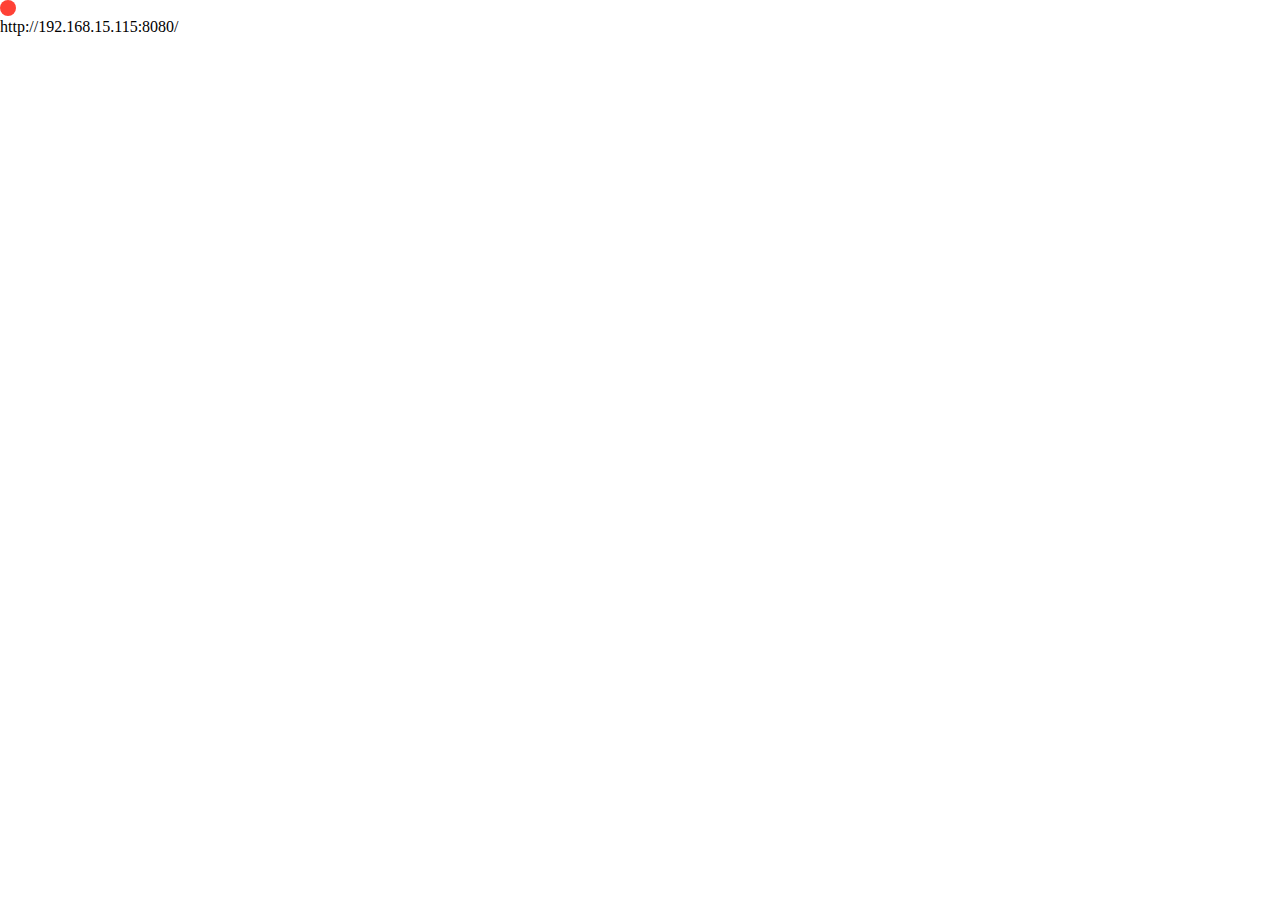
==== index.html @ 89f796a0 "add static content" ====
<!DOCTYPE html>
<html lang="en">
<head>
  <meta charset="UTF-8">
  <title>Info Screen</title>
  <script src="static/wampy.min.js"></script>
  <script src="static/script.js"></script>
  <link rel="stylesheet" type="text/css" href="static/reset.css" />
  <link rel="stylesheet" type="text/css" href="static/style.css" />
  <link rel="stylesheet" type="text/css" href="static/colors.min.css" />
</head>
<body>
<div id="status"></div>
<h1>http://192.168.15.115:8080/</h1>
<div id="box"></div>
</body>
</html>
---- static/style.css ----
#status {
  display: inline-block;
  border-radius: 50%;
  width: 1em;
  height: 1em;
}
---- static/colors.min.css ----
.bg-navy{background-color:#001f3f}.bg-blue{background-color:#0074d9}.bg-aqua{background-color:#7fdbff}.bg-teal{background-color:#39cccc}.bg-olive{background-color:#3d9970}.bg-green{background-color:#2ecc40}.bg-lime{background-color:#01ff70}.bg-yellow{background-color:#ffdc00}.bg-orange{background-color:#ff851b}.bg-red{background-color:#ff4136}.bg-fuchsia{background-color:#f012be}.bg-purple{background-color:#b10dc9}.bg-maroon{background-color:#85144b}.bg-white{background-color:#fff}.bg-gray{background-color:#aaa}.bg-silver{background-color:#ddd}.bg-black{background-color:#111}.navy{color:#001f3f}.blue{color:#0074d9}.aqua{color:#7fdbff}.teal{color:#39cccc}.olive{color:#3d9970}.green{color:#2ecc40}.lime{color:#01ff70}.yellow{color:#ffdc00}.orange{color:#ff851b}.red{color:#ff4136}.fuchsia{color:#f012be}.purple{color:#b10dc9}.maroon{color:#85144b}.white{color:#fff}.silver{color:#ddd}.gray{color:#aaa}.black{color:#111}.border--navy{border-color:#001f3f}.border--blue{border-color:#0074d9}.border--aqua{border-color:#7fdbff}.border--teal{border-color:#39cccc}.border--olive{border-color:#3d9970}.border--green{border-color:#2ecc40}.border--lime{border-color:#01ff70}.border--yellow{border-color:#ffdc00}.border--orange{border-color:#ff851b}.border--red{border-color:#ff4136}.border--fuchsia{border-color:#f012be}.border--purple{border-color:#b10dc9}.border--maroon{border-color:#85144b}.border--white{border-color:#fff}.border--gray{border-color:#aaa}.border--silver{border-color:#ddd}.border--black{border-color:#111}.fill-navy{fill:#001f3f}.fill-blue{fill:#0074d9}.fill-aqua{fill:#7fdbff}.fill-teal{fill:#39cccc}.fill-olive{fill:#3d9970}.fill-green{fill:#2ecc40}.fill-lime{fill:#01ff70}.fill-yellow{fill:#ffdc00}.fill-orange{fill:#ff851b}.fill-red{fill:#ff4136}.fill-fuchsia{fill:#f012be}.fill-purple{fill:#b10dc9}.fill-maroon{fill:#85144b}.fill-white{fill:#fff}.fill-gray{fill:#aaa}.fill-silver{fill:#ddd}.fill-black{fill:#111}.stroke-navy{stroke:#001f3f}.stroke-blue{stroke:#0074d9}.stroke-aqua{stroke:#7fdbff}.stroke-teal{stroke:#39cccc}.stroke-olive{stroke:#3d9970}.stroke-green{stroke:#2ecc40}.stroke-lime{stroke:#01ff70}.stroke-yellow{stroke:#ffdc00}.stroke-orange{stroke:#ff851b}.stroke-red{stroke:#ff4136}.stroke-fuchsia{stroke:#f012be}.stroke-purple{stroke:#b10dc9}.stroke-maroon{stroke:#85144b}.stroke-white{stroke:#fff}.stroke-gray{stroke:#aaa}.stroke-silver{stroke:#ddd}.stroke-black{stroke:#111}
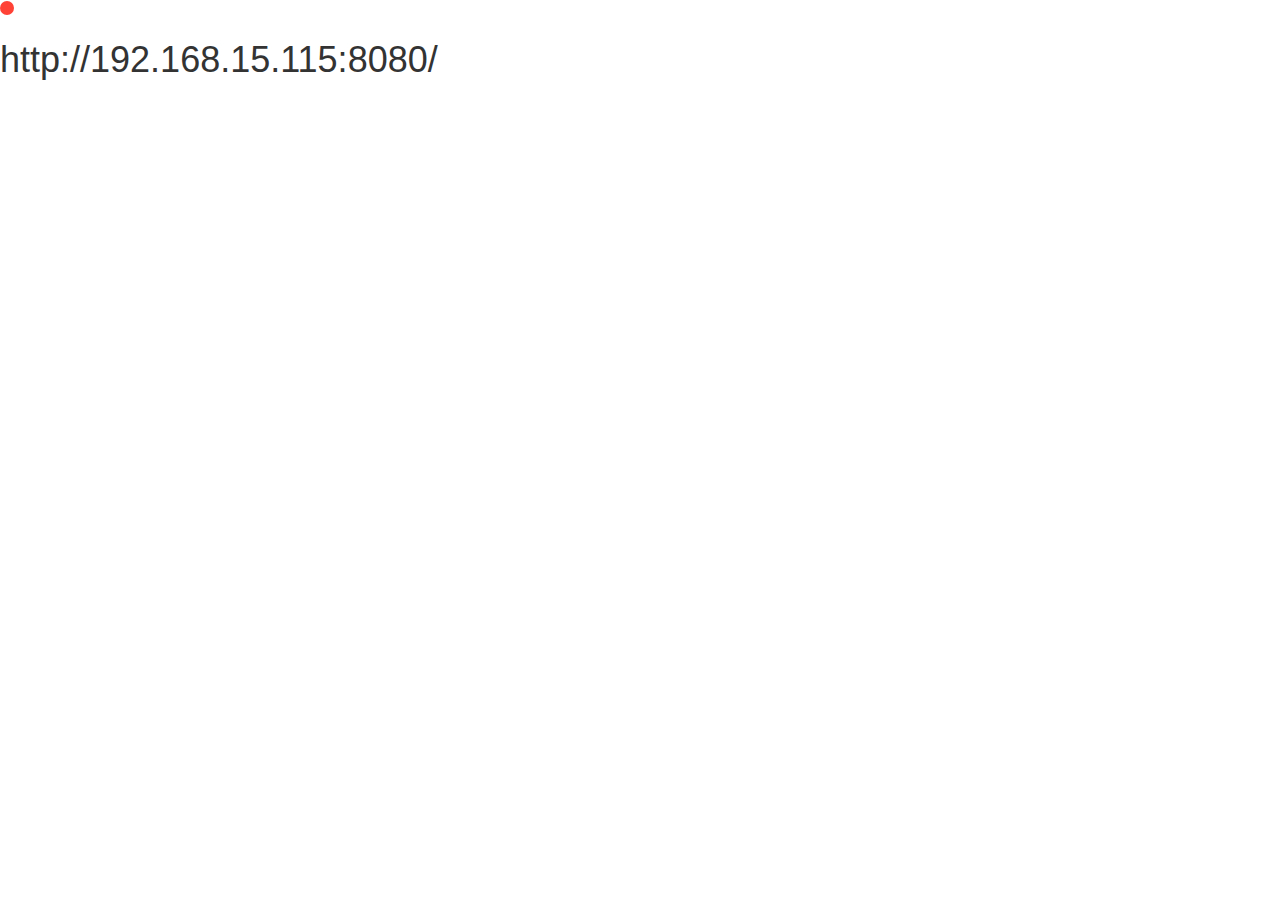
==== commit 60120385: "add jumbo functions" ====
--- a/index.html
+++ b/index.html
@@ -8,6 +8,17 @@
   <link rel="stylesheet" type="text/css" href="static/reset.css" />
   <link rel="stylesheet" type="text/css" href="static/style.css" />
   <link rel="stylesheet" type="text/css" href="static/colors.min.css" />
+  
+    <!-- Latest compiled and minified CSS -->
+    <link rel="stylesheet" href="css/bootstrap.min.css">
+    <link rel="stylesheet" href="css/bootstrap-theme.min.css">
+
+    <!-- jQuery library -->
+    <script src="js/jquery.min.js"></script>
+    <script src="js/jQueryLoadTemplate.min.js"></script>
+
+    <!-- Latest compiled JavaScript -->
+    <script src="js/bootstrap.min.js"></script></head>
 </head>
 <body>
 <div id="status"></div>
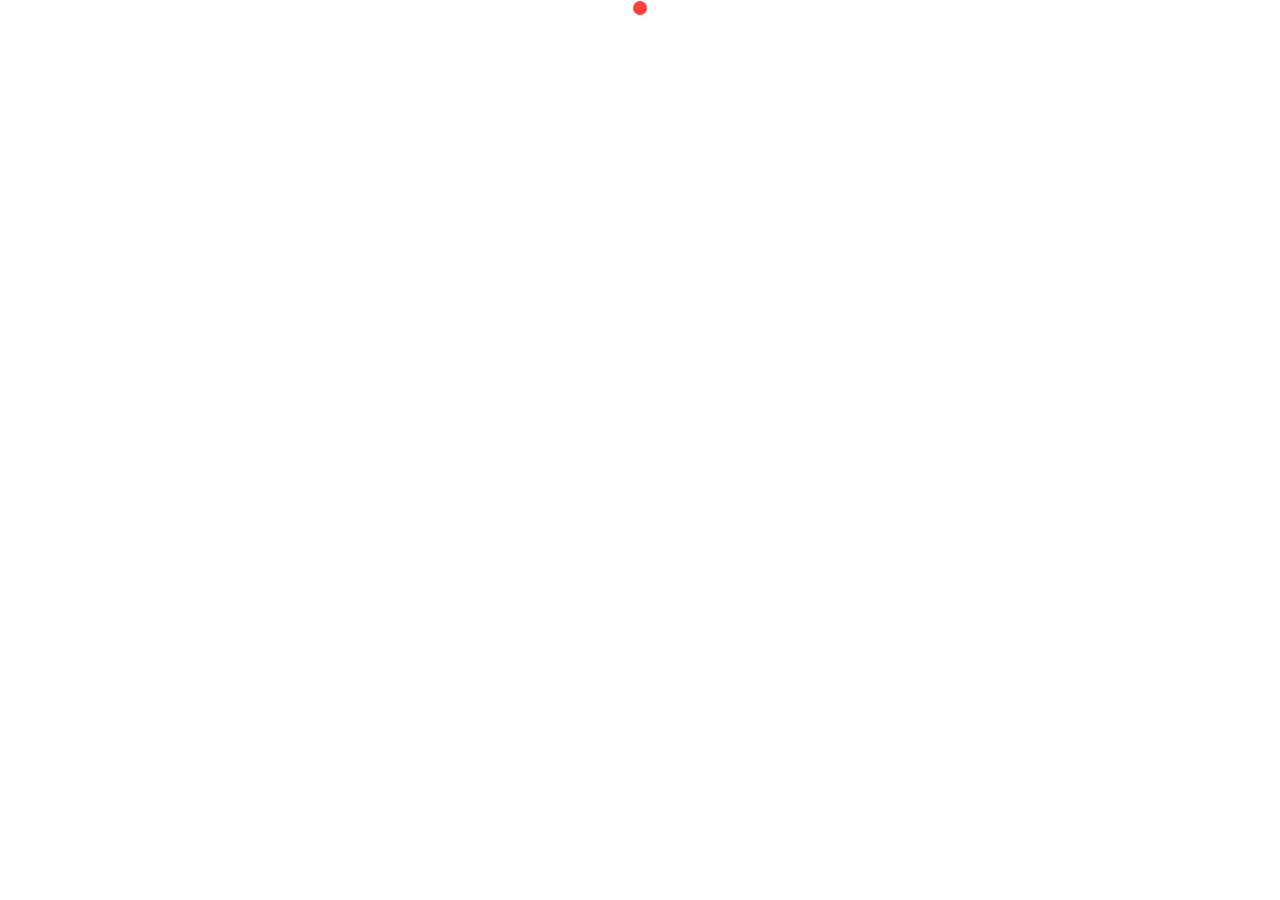
==== commit 04787e99: "align center and remove unused line" ====
--- a/index.html
+++ b/index.html
@@ -22,7 +22,6 @@
 </head>
 <body>
 <div id="status"></div>
-<h1>http://192.168.15.115:8080/</h1>
 <div id="box"></div>
 </body>
 </html>
--- a/static/style.css
+++ b/static/style.css
@@ -4,3 +4,6 @@
   width: 1em;
   height: 1em;
 }
+* {
+text-align: center;
+}
